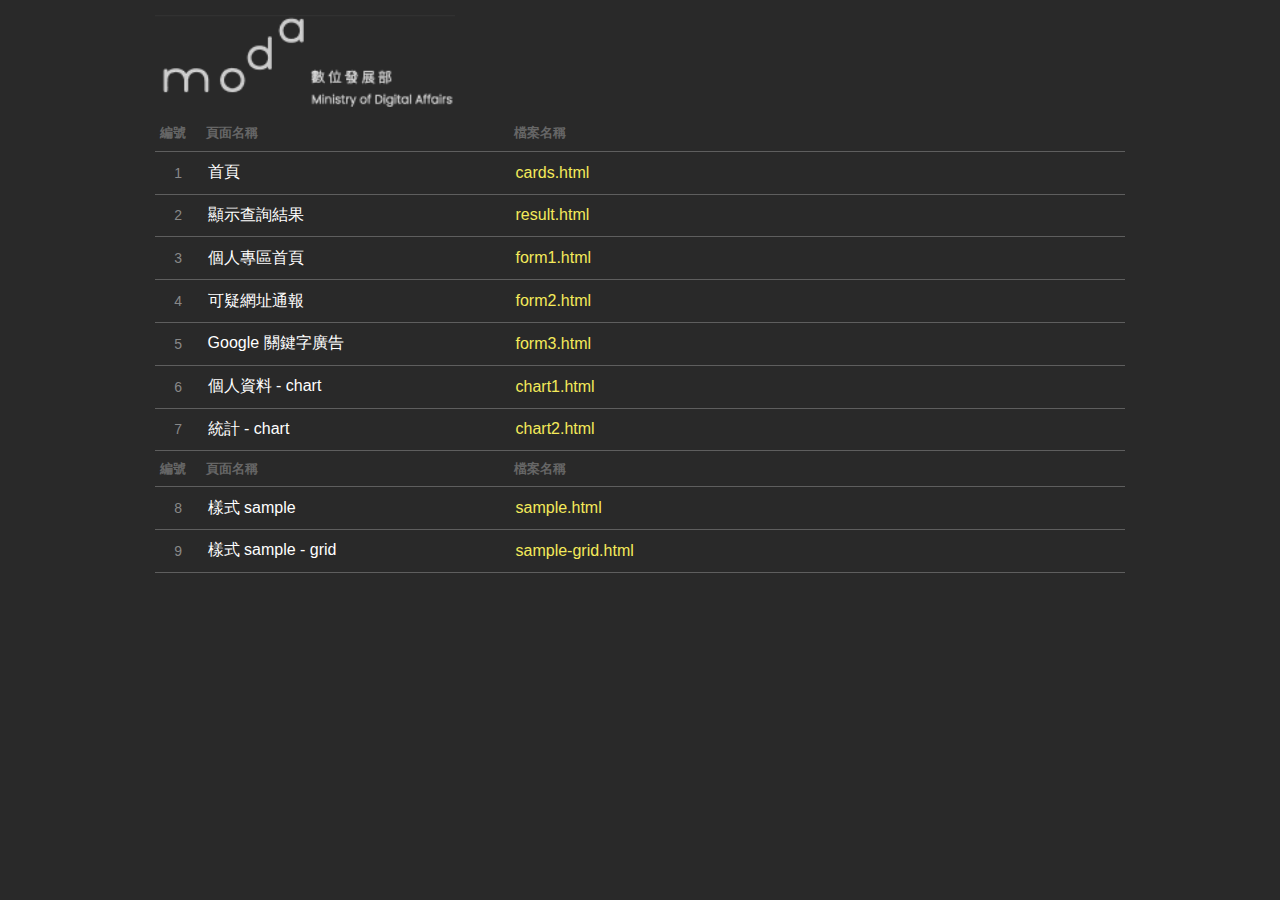
==== index.html @ 10f1ee39 "first commit" ====
<!DOCTYPE html>
<html lang="zh-Hant" class="no-js">
  <head>
    <meta name="robots" content="noindex" />
    <!-- 使用 noindex 禁止 Google 搜尋建立索引，套版時請工程師刪掉這行 -->
    <meta charset="utf-8" />
    <meta http-equiv="X-UA-Compatible" content="IE=edge" />
    <meta name="viewport" content="width=device-width, initial-scale=1" />
    <title>打詐通報查詢網</title>
    <!--[if lt IE 9]>
      <script src="js/html5shiv.js"></script>
      <script src="js/respond.min.js"></script>
    <![endif]-->
    <!-- mainJs -->
    <link rel="stylesheet" href="css/style.css" />
    <style>
      .demo_wrap {
        max-width: 1000px;
        margin: 0em auto 1em;
        padding: 15px 15px 3em;
        clear: both;
        /* background: #fff; */
      }

      .demo_wrap h1 {
        display: block;
        margin: 0px auto;
        max-width: 300px;
        float: left;
        margin-right: 1em;
      }

      @media screen and (max-width: 545px) {
        .demo_wrap h1 {
          max-width: 100%;
          float: none;
          text-align: center;
        }
      }

      .demo_wrap h1 img {
        width: 300px;
      }

      .num {
        width: 12%;
      }

      body {
        counter-reset: num;
      }

      table {
      }

      table th {
        color: #555;
        font-size: 0.813rem;
        text-align: left;
        color: #666;
      }

      table td,
      table th {
        border-left: none;
        border-right: none;
        padding: .65em .4em;
        border-bottom: 1px solid rgba(255,255,255,.25);
      }

      table td .gray {
        color: #808080;
        font-size: 0.938rem;
      }

      table td a {
        display: block;
      }

      table tr th:first-child {
        width: 30px;
      }

      table caption {
        text-align: left;
        font-weight: bold;
        font-size: 1.25em;
        padding: 0.5em 0;
        color: #ff5050;
      }

      tbody tr td:first-child:before {
        counter-increment: num;
        display: block;
        text-align: center;
        color: #888;
        font-size: 0.875rem;
        content: counters(num, '.') ' ';
      }

      tbody tr td:nth-child(2) {
        width: 200px;
      }

      tbody tr td:nth-child(3) {
        width: 400px;
      }

      .btnGrp {
        text-align: right;
      }

      @media screen and (max-width: 545px) {
        .btnGrp {
          text-align: center;
        }
      }

      .tableWrapper {
        display: flex;
        align-items: flex-start;
        flex-direction: column;
        width: 100%;
      }

      @media screen and (max-width: 545px) {
        .tableWrapper {
          flex-flow: row wrap;
        }

        .tableWrapper h2 {
          flex: 1 0 100%;
          margin-bottom: 1em;
        }
      }

      h2 {
        margin: 0.5em 0 0.25em;
        font-size: 1rem;
        line-height: 1.25em;
        white-space: nowrap;
      }

      .tableWrapper h2 {
        flex: 0 0 150px;
        padding-right: 1em;
      }
      .tableWrapper table{
        flex: 1 1 auto;
        min-width: 100%;
        /* max-width: calc(100% - 150px); */
      }

      hr {
        border-top: 1px dashed #ddd;
      }
    </style>
  </head>

  <body>
    <div class="demo_wrap">
      <h1><img src="images/logo.png" alt="" /></h1>
      <!-- <div class="btnGrp">
        <a href="https://github.com/HywebU00/HyUI_v4.0" class="btn">HyUI4.0 download</a>
      </div> -->
      
      <div class="tableWrapper">
        <!-- <h2>首頁</h2> -->
        <!-- hyUI 標準頁面 -->
        <table>
          <thead>
            <tr>
              <th class="num">編號</th>
              <th>頁面名稱</th>
              <th>檔案名稱</th>
            </tr>
          </thead>
          <tbody>
            <tr>
              <td></td>
              <td>首頁</td>
              <td><a href="cards.html"></a></td>
            </tr>
            <tr>
              <td></td>
              <td>顯示查詢結果</td>
              <td><a href="result.html"></a></td>
            </tr>
            <tr>
              <td></td>
              <td>個人專區首頁</td>
              <td><a href="form1.html"></a></td>
            </tr>
            <tr>
              <td></td>
              <td>可疑網址通報</td>
              <td><a href="form2.html"></a></td>
            </tr>
            <tr>
              <td></td>
              <td>Google 關鍵字廣告</td>
              <td><a href="form3.html"></a></td>
            </tr>
            <tr>
              <td></td>
              <td>個人資料 - chart</td>
              <td><a href="chart1.html"></a></td>
            </tr>
            <tr>
              <td></td>
              <td>統計 - chart</td>
              <td><a href="chart2.html"></a></td>
            </tr>
          </tbody>
        </table>
        <table>
          <thead>
            <tr>
              <th class="num">編號</th>
              <th>頁面名稱</th>
              <th>檔案名稱</th>
            </tr>
          </thead>
          <tbody>
            <tr>
              <td></td>
              <td>樣式 sample</td>
              <td><a href="sample.html"></a></td>
            </tr>
            <tr>
              <td></td>
              <td>樣式 sample - grid</td>
              <td><a href="sample-grid.html"></a></td>
            </tr>
          </tbody>
        </table>
      </div>
    </div>
    <!-- <a href="javascript:;" class="scrollToTop" role="button">回頁首</a> -->
    <script>
      let aName = document.querySelectorAll('tbody a');
      aName.forEach((i) => {
        let Link = i.getAttribute('href');
        i.textContent = Link;
      });
    </script>
  </body>
</html>
---- css/style.css ----
@layer webScss {
  html {
    font-family: sans-serif;
    -ms-text-size-adjust: 100%;
    -webkit-text-size-adjust: 100%;
  }
  body {
    margin: 0;
  }
  article,
  aside,
  details,
  figcaption,
  figure,
  footer,
  header,
  hgroup,
  main,
  menu,
  nav,
  section,
  summary {
    display: block;
  }
  audio,
  canvas,
  progress,
  video {
    display: inline-block;
    vertical-align: baseline;
  }
  audio:not([controls]) {
    display: none;
    height: 0;
  }
  [hidden],
  template {
    display: none;
  }
  a {
    background-color: transparent;
  }
  a:active, a:hover {
    outline: 0;
  }
  b,
  strong {
    font-weight: bold;
  }
  dfn {
    font-style: italic;
  }
  h1 {
    font-size: 2em;
    margin: 0.67em 0;
  }
  mark {
    background: #ff0;
    color: #000;
  }
  small {
    font-size: 80%;
  }
  sub,
  sup {
    font-size: 75%;
    line-height: 0;
    position: relative;
    vertical-align: baseline;
  }
  sup {
    top: -0.5em;
  }
  sub {
    bottom: -0.25em;
  }
  img {
    border: 0;
  }
  svg:not(:root) {
    overflow: hidden;
  }
  figure {
    margin: 1em 40px;
  }
  hr {
    box-sizing: content-box;
    height: 0;
  }
  pre {
    overflow: auto;
  }
  code,
  kbd,
  pre,
  samp {
    font-family: monospace, monospace;
    font-size: 1em;
  }
  button,
  input,
  optgroup,
  select,
  textarea {
    color: inherit;
    font: inherit;
    margin: 0;
  }
  button {
    overflow: visible;
  }
  button,
  select {
    text-transform: none;
  }
  button,
  html input[type=button],
  input[type=reset],
  input[type=submit] {
    -webkit-appearance: button;
    cursor: pointer;
  }
  button[disabled],
  html input[disabled] {
    cursor: default;
  }
  button::-moz-focus-inner,
  input::-moz-focus-inner {
    border: 0;
    padding: 0;
  }
  input {
    line-height: normal;
  }
  input[type=checkbox],
  input[type=radio] {
    box-sizing: border-box;
    padding: 0;
  }
  input[type=number]::-webkit-inner-spin-button,
  input[type=number]::-webkit-outer-spin-button {
    height: auto;
  }
  input[type=search] {
    -webkit-appearance: textfield;
    box-sizing: content-box;
  }
  input[type=search]::-webkit-search-cancel-button,
  input[type=search]::-webkit-search-decoration {
    -webkit-appearance: none;
  }
  fieldset {
    border: 1px solid #c0c0c0;
    margin: 0 2px;
    padding: 0.35em 0.625em 0.75em;
  }
  legend {
    border: 0;
    padding: 0;
  }
  textarea {
    overflow: auto;
  }
  optgroup {
    font-weight: bold;
  }
  table {
    border-collapse: collapse;
    border-spacing: 0;
  }
  td,
  th {
    padding: 0;
  }
  *[class^=notice] {
    padding: 0.4em 2.5em;
    display: block;
    width: 100%;
    font-size: 0.938em;
    margin: 0.2em 0;
    position: relative;
    color: #666;
    position: relative;
    box-sizing: border-box;
    border-radius: 4px;
    border: none;
  }
  *[class^=notice]:before {
    position: absolute;
    top: 0.7em;
    left: 0.8em;
    display: block;
    vertical-align: middle;
    width: 15px;
    height: 15px;
    content: "";
  }
  *[class^=notice]:before img {
    width: 100%;
  }
  *[class^=notice] a.close {
    position: absolute;
    width: 12px;
    height: 12px;
    top: 0.8em;
    right: 1em;
    display: block;
    opacity: 0.5;
  }
  *[class^=notice] a.close:hover, *[class^=notice] a.close:focus-visible {
    opacity: 1;
  }
  *[class^=notice] a.close img {
    display: block;
    width: 12px;
    height: 12px;
    margin: 0;
  }
  *[class*=noticeInfo] {
    color: #00529b;
    background-color: #ceecfa;
  }
  *[class*=noticeInfo]:before {
    background: url(../images/basic/icon_info.svg) no-repeat center center;
    background-size: 15px;
  }
  *[class*=noticeSuccess] {
    color: #3b7600;
    background-color: #dff2bf;
  }
  *[class*=noticeSuccess]:before {
    background: url(../images/basic/icon_success.svg) no-repeat center center;
    background-size: 15px;
  }
  *[class*=noticeWarning] {
    color: #c23e00;
    background-color: #feefb3;
  }
  *[class*=noticeWarning]:before {
    background: url(../images/basic/icon_warning.svg) no-repeat center center;
    background-size: 15px;
  }
  *[class*=noticeError] {
    color: #c40000;
    background-color: #ffd2d2;
  }
  *[class*=noticeError]:before {
    background: url(../images/basic/icon_error.svg) no-repeat center center;
    background-size: 15px;
  }
  * {
    margin: 0;
    padding: 0;
    box-sizing: border-box;
  }
  body {
    background: #292929;
    color: #fff;
  }
  .container {
    max-width: 1440px;
    margin: auto;
    padding-left: 1em;
    padding-right: 1em;
  }
  a {
    color: #F4EA5A;
    text-decoration: none;
  }
  p {
    line-height: 1.6;
  }
  hr {
    margin: 2em 0;
    opacity: 0.2;
  }
  .mainTitle {
    text-align: center;
    margin-bottom: 4em;
  }
  .mainTitle h2 {
    color: #F4EA5A;
    font-size: 2rem;
    letter-spacing: 3px;
  }
  .mainTitle p {
    margin: 1em 0;
    letter-spacing: 1px;
  }
  .btnGrp {
    text-align: center;
    padding: 1.75em 0;
  }
  .btn {
    color: #fff;
    border: 1px solid #fff;
    padding: 12px 32px;
    min-width: -moz-fit-content;
    min-width: fit-content;
    border-radius: 6px;
    margin: auto 3px;
    background: none;
    transition: 0.3s;
  }
  .btn:hover, .btn:focus-visible {
    background: #F4EA5A;
    color: #222;
    border-color: #F4EA5A;
  }
  .btn.submit {
    background: #F4EA5A;
    color: #222;
    padding: 16px 52px;
    border: none;
  }
  .btn.submit:hover, .btn.submit:focus-visible {
    background: #c2b60d;
    color: #000;
  }
  .btn.normal {
    background: #434343;
  }
  .btn.normal:hover, .btn.normal:focus-visible {
    color: #F4EA5A;
    background: transparent;
  }
  .btn.filter {
    border: none;
    padding: 0;
    font-size: 0;
    width: 52px;
    height: 52px;
    background: url(../images/icon-array.svg) left top no-repeat;
    background-size: cover;
    transition: 0s;
  }
  .btn.filter:hover, .btn.filter:focus-visible {
    background-position: left bottom;
  }
  form input,
  form select {
    width: 100%;
    margin: 6px 0;
  }
  form .formGrp {
    margin: 10px 0;
  }
  form .formGrp .title {
    display: block;
    margin-top: 10px;
    padding-left: 20px;
  }
  form .formGrp .content {
    display: flex;
    flex-wrap: nowrap;
  }
  form .formGrp .content input + .btn {
    margin-left: 10px;
  }
  input,
  select {
    background: none;
    padding: 12px 24px;
    border: solid 1px rgba(255, 255, 255, 0.4);
    border-radius: 4px;
  }
  input:hover, input:focus-visible,
  select:hover,
  select:focus-visible {
    border: solid 1px rgba(255, 255, 255, 0.8);
    outline: none;
  }
  select {
    padding-right: 40px;
    -webkit-appearance: none;
       -moz-appearance: none;
            appearance: none;
    background: url(../images/icon-arrowDown.svg) no-repeat right 18px center;
  }
  .select-hidden {
    display: none;
    visibility: hidden;
    padding-right: 10px;
  }
  .select {
    cursor: pointer;
    display: inline-block;
    position: relative;
    font-size: 16px;
    color: #fff;
    width: 100%;
    min-width: 220px;
    height: 40px;
    margin: 6px 0;
  }
  .select-styled {
    position: absolute;
    top: 0;
    right: 0;
    bottom: 0;
    left: 0;
    border: solid 1px rgba(255, 255, 255, 0.4);
    border-radius: 4px;
    padding: 8px 15px;
    transition: 0.2s ease-in;
  }
  .select-styled:after {
    content: "";
    width: 0;
    height: 0;
    border: 7px solid transparent;
    border-color: #fff transparent transparent transparent;
    position: absolute;
    top: 16px;
    right: 10px;
  }
  .select-styled:hover {
    border: solid 1px rgba(255, 255, 255, 0.8);
  }
  .select-styled:active:after, .select-styled.active:after {
    top: 9px;
    border-color: transparent transparent #fff transparent;
  }
  .select-options {
    display: none;
    position: absolute;
    top: calc(100% - 1px);
    right: 0;
    left: 0;
    z-index: 999;
    margin: 0;
    padding: 0;
    list-style: none;
    background-color: #292929;
    border: 1px solid rgba(255, 255, 255, 0.4);
    border-top: none;
  }
  .select-options li {
    margin: 0;
    padding: 12px 0;
    text-indent: 15px;
    border-top: 1px solid rgba(255, 255, 255, 0.4);
    transition: 0.15s ease-in;
  }
  .select-options li:hover, .select-options li.is-selected {
    background: #474747;
  }
  .select-options li[rel=hide] {
    display: none;
  }
  input[type=search] {
    width: 100%;
    padding: 14px 52px 14px 26px;
    transition: 0.3s;
  }
  .radioGrp,
  .checkGrp {
    display: flex;
    flex-wrap: wrap;
  }
  .radioGrp > label,
  .checkGrp > label {
    display: flex;
    flex-wrap: nowrap;
    align-items: center;
    padding-right: 24px;
    word-break: keep-all;
  }
  .radioGrp > label input[type=radio],
  .radioGrp > label input[type=checkbox],
  .checkGrp > label input[type=radio],
  .checkGrp > label input[type=checkbox] {
    width: 24px;
    height: 24px;
    margin-right: 6px;
  }
  .necessary {
    font-size: 0.875rem;
    color: #222;
    padding: 1px 6px;
    border-radius: 2px;
    margin: 0 6px 0 0;
    background: #F4EA5A;
  }
  ._hide {
    display: none;
  }
  header {
    position: fixed;
    z-index: 1000;
    width: 100%;
    background: #121212;
  }
  header .container {
    display: flex;
    justify-content: space-between;
    align-items: center;
    height: 100px;
  }
  header h1 {
    padding-left: 240px;
    background: url(../images/logo.png) left 50% no-repeat;
    background-size: contain;
    height: 70px;
    font-size: 1.65em;
    letter-spacing: 3px;
    font-weight: normal;
    display: flex;
    align-items: flex-end;
  }
  header .menu {
    display: flex;
  }
  header .menu a {
    display: flex;
    flex-direction: column;
    justify-content: center;
    align-items: center;
    font-size: 1.125em;
    color: #fff;
    height: 100px;
    padding-left: 20px;
    padding-right: 20px;
    transition: 0.3s;
  }
  header .menu a .icon {
    display: block;
    width: 32px;
    height: 32px;
    margin-bottom: 5px;
    background-size: cover;
  }
  header .menu a .icon._hot {
    background: url(../images/menu-hot.svg) left top no-repeat;
    background-size: cover;
  }
  header .menu a .icon._new {
    background: url(../images/menu-new.svg) left top no-repeat;
    background-size: cover;
  }
  header .menu a .icon._chart {
    background: url(../images/menu-chart.svg) left top no-repeat;
    background-size: cover;
  }
  header .menu a .icon._member {
    background: url(../images/menu-member.svg) left top no-repeat;
    background-size: cover;
  }
  header .menu a:hover {
    background: #464646;
  }
  header .menu a:hover .icon._hot, header .menu a:hover .icon._new, header .menu a:hover .icon._chart, header .menu a:hover .icon._member {
    background-position: left bottom;
  }
  header .menu a.act {
    position: relative;
  }
  header .menu a.act .icon._hot, header .menu a.act .icon._new, header .menu a.act .icon._chart, header .menu a.act .icon._member {
    background-position: left bottom;
  }
  header .menu a.act:after {
    content: "";
    position: absolute;
    left: 0;
    bottom: 0;
    width: 100%;
    height: 4px;
    background: #F4EA5A;
  }
  @media (max-width: 992px) {
    header .container {
      flex-wrap: wrap;
      height: 120px;
    }
    header h1 {
      height: 40px;
      margin-top: 10px;
      margin-bottom: 0;
      padding-left: 146px;
      font-size: 90%;
    }
    header .menu {
      width: 100%;
      font-size: 0;
      justify-content: center;
    }
    header .menu a {
      height: 70px;
      flex: 1 1 auto;
    }
  }
  .main .container {
    padding-top: calc(100px + 4em);
    padding-bottom: 4em;
  }
  .mobileSearchBtn {
    position: fixed;
    z-index: 1001;
    right: 10px;
    top: 0;
    font-size: 0;
    width: 52px;
    height: 52px;
    border: none;
    background: url(../images/icon-search.svg) 50% 50% no-repeat;
    background-size: 32px 32px;
    display: none;
  }
  @media (max-width: 992px) {
    .mobileSearchBtn {
      display: block;
    }
  }
  .mobileShow {
    position: fixed;
    z-index: 1001;
    width: 100%;
    height: 100vh;
    -webkit-backdrop-filter: blur(5px);
            backdrop-filter: blur(5px);
    top: 50px;
    display: none;
    transition: 0.3s;
  }
  .mobileShow .site-search {
    display: block;
    max-width: none;
    width: 100vw;
    height: 100vh;
    background: rgba(0, 0, 0, 0.75);
    margin: 0 auto;
    text-align: center;
  }
  .mobileShow .site-search input {
    width: 70%;
    margin-top: calc(50vh - 50px);
    border-color: #fff;
  }
  .mobileShow .site-search button.submit {
    right: calc(15% - 40px);
    top: calc(50vh - 50px);
  }
  .mobileShow.act {
    display: block;
  }
  .flexible {
    display: flex;
    flex-wrap: nowrap;
    align-items: center;
  }
  .col_2, .col_3, .col_39, .col_48 {
    display: flex;
    flex-wrap: wrap;
  }
  .col_2 > .col, .col_3 > .col, .col_39 > .col, .col_48 > .col {
    margin-top: 0.75em;
    margin-bottom: 0.75em;
  }
  .col_2 > .col .col, .col_3 > .col .col, .col_39 > .col .col, .col_48 > .col .col {
    margin-top: 0;
    margin-bottom: 0;
  }
  .flexible, .col_2, .col_39, .col_48 {
    justify-content: space-between;
  }
  .col_2 > .col {
    flex: 0 0 49.5%;
    max-width: 49.5%;
  }
  @media (max-width: 992px) {
    .col_2 > .col {
      flex: 0 0 100%;
      max-width: 100%;
    }
  }
  .col_3 > .col {
    flex: 0 0 32.666%;
    max-width: 32.666%;
  }
  .col_3 > .col:nth-child(3n+2) {
    margin-left: 1%;
    margin-right: 1%;
  }
  @media (max-width: 992px) {
    .col_3 {
      justify-content: space-between;
    }
    .col_3 > .col {
      flex: 0 0 49%;
      max-width: 49%;
    }
    .col_3 > .col:nth-child(3n+2) {
      margin-left: 0;
      margin-right: 0;
    }
  }
  @media (max-width: 992px) {
    .col_3 > .col {
      flex: 0 0 100%;
      max-width: 100%;
    }
  }
  .col_39 > .col:first-child {
    flex: 0 0 20%;
  }
  .col_39 > .col:last-child {
    flex: 0 1 80%;
    max-width: 80%;
    padding-left: 1em;
  }
  .col_48 > .col:first-child {
    flex: 0 0 30%;
    margin-right: 1em;
  }
  .col_48 > .col:last-child {
    flex: 0 1 100%;
    max-width: calc(70% - 20px);
  }
  @media (max-width: 992px) {
    .col_48 > .col:first-child, .col_48 > .col:last-child {
      flex: 0 0 100%;
      max-width: 100%;
    }
    .col_48 > .col .col_48 > .col:first-child {
      flex: 0 0 30%;
      margin-right: 1em;
    }
    .col_48 > .col .col_48 > .col:last-child {
      flex: 0 1 100%;
      max-width: calc(70% - 20px);
    }
  }
  .card {
    background: #383838;
    padding: 1em;
    border-radius: 8px;
  }
  .card > .flexible {
    font-size: 75%;
    margin-bottom: 1em;
    word-break: break-all;
  }
  .card > .flexible a {
    color: #fff;
    opacity: 0.6;
  }
  .card .dataDefine,
  .card .state,
  .card .share {
    display: flex;
    align-items: center;
  }
  .card .dataDefine {
    display: flex;
  }
  .card .dataDefine .num {
    color: #F4EA5A;
    box-shadow: inset 0 0 0 1px #F4EA5A;
    padding: 2px 10px;
    border-radius: 15px;
  }
  .card .dataDefine img {
    width: 20px;
    height: 20px;
    margin: 0 5px;
  }
  .card .dataDefine .tip {
    padding-left: 22px;
    background: url(../images/icon-alert.svg) left 50% no-repeat;
    background-size: 20px 20px;
  }
  .card .state {
    padding-left: 22px;
    background: url(../images/icon-state.png) left 50% no-repeat;
    background-size: 20px 20px;
  }
  .card .share {
    padding-left: 22px;
    background: url(../images/icon-share.svg) left 50% no-repeat;
    background-size: 20px 20px;
  }
  .card .foto img {
    width: 100%;
  }
  .card .info p {
    display: -webkit-box;
    -webkit-box-orient: vertical;
    -webkit-line-clamp: 2;
    overflow: hidden;
  }
  .card .info ul {
    list-style: none;
  }
  .card .info ul li {
    line-height: 1.55;
  }
  .card .info .flexible {
    font-size: 75%;
    margin-top: 8px;
  }
  .card .info .flexible a {
    color: #fff;
    opacity: 0.6;
    overflow: hidden;
    text-overflow: ellipsis;
    white-space: nowrap;
  }
  .card .info .frequency {
    opacity: 0.6;
    font-size: 75%;
    white-space: nowrap;
    padding-left: 18px;
    background: url(../images/icon-people.svg) left 50% no-repeat;
  }
  .card .col_48 + .flexible {
    margin: 10px 0 0;
  }
  .card.inline {
    display: flex;
    align-items: center;
    justify-content: space-between;
  }
  .card.inline h4 {
    margin: 0;
  }
  .card > b {
    color: #F4EA5A;
    font-size: 3em;
  }
  .card h4 {
    font-size: 1.5em;
    margin: 1em 0 1.5em;
  }
  .card h4 b {
    padding: 0 4px;
    color: #F4EA5A;
  }
  .card p.data {
    font-size: 3em;
    display: flex;
    align-items: center;
    justify-content: center;
    margin-top: 20px;
  }
  .card p.data > span {
    color: #222;
    background: #F4EA5A;
    font-size: 50%;
    height: 68px;
    width: 68px;
    line-height: 68px;
    min-width: 68px;
    border-radius: 50%;
    text-align: center;
    font-weight: bold;
    margin-right: 20px;
  }
  .card p.data b span {
    color: #F4EA5A;
  }
  .card._narrow {
    padding: 1.5em 3em;
  }
  .function {
    display: flex;
    align-items: center;
    justify-content: space-between;
    margin: 1em 0;
  }
  .function > * {
    display: flex;
    flex-wrap: nowrap;
    align-items: center;
  }
  .function .filter {
    display: block;
  }
  .function .tags {
    margin-left: 10px;
  }
  .function .tags a {
    color: #fff;
    border: 1px solid #fff;
    padding: 6px 20px;
    border-radius: 20px;
    margin: auto 3px;
    opacity: 0.4;
    transition: 0.3s;
  }
  .function .tags a:hover, .function .tags a:focus-visible, .function .tags a.act {
    opacity: 1;
  }
  @media (max-width: 768px) {
    .function {
      flex-wrap: wrap;
      justify-content: center;
    }
    .function > * {
      margin-bottom: 16px;
      justify-content: center;
      width: 100%;
    }
    .function select {
      width: 100%;
    }
  }
  .site-search {
    display: flex;
    align-items: center;
    position: relative;
    max-width: 600px;
    margin: 2em auto;
  }
  .site-search button.submit {
    font-size: 0;
    width: 52px;
    height: 52px;
    border: none;
    background: url(../images/icon-search.svg) 50% 50% no-repeat;
    background-size: 24px 24px;
    position: absolute;
    right: 0;
  }
  @media (max-width: 992px) {
    .site-search {
      display: none;
    }
  }
  .user h3.phoneNum {
    font-size: 2.25em;
    color: #F4EA5A;
    display: flex;
    align-items: center;
  }
  .user .tip {
    font-size: 1.25em;
  }
  .user ._setting {
    font-size: 0;
    width: 38px;
    height: 38px;
    background: url(../images/icon-setting.svg) left top no-repeat;
    background-size: cover;
    margin-left: 6px;
  }
  .user ._setting:hover, .user ._setting:focus-visible {
    background-position: left bottom;
  }
  .article {
    letter-spacing: 1px;
  }
  .article > hr {
    margin-top: 0;
    display: none;
  }
  .article h3 {
    margin: 2em 0 1em;
  }
  .article p {
    line-height: 2;
  }
  .article ol, .article ul {
    margin: 1em 0 1em 1em;
  }
  .article ol li, .article ul li {
    margin: 10px 0;
  }
  .article ol li time, .article ul li time {
    margin-right: 12px;
  }
  @media (max-width: 768px) {
    .article > hr {
      display: block;
    }
  }
  .mask {
    max-height: 300px;
    overflow: hidden;
    position: relative;
  }
  .mask .btn {
    position: absolute;
    left: 50%;
    bottom: 0;
    z-index: 2;
    transform: translateX(-50%);
  }
  .mask:after {
    content: "";
    position: absolute;
    z-index: 1;
    left: 0;
    bottom: 0;
    width: 100%;
    height: 80px;
    -webkit-backdrop-filter: blur(1px);
            backdrop-filter: blur(1px);
    background-image: linear-gradient(180deg, rgba(41, 41, 41, 0) -3% -3%, rgb(41, 41, 41) 98% 98%);
  }
}/*# sourceMappingURL=style.css.map */
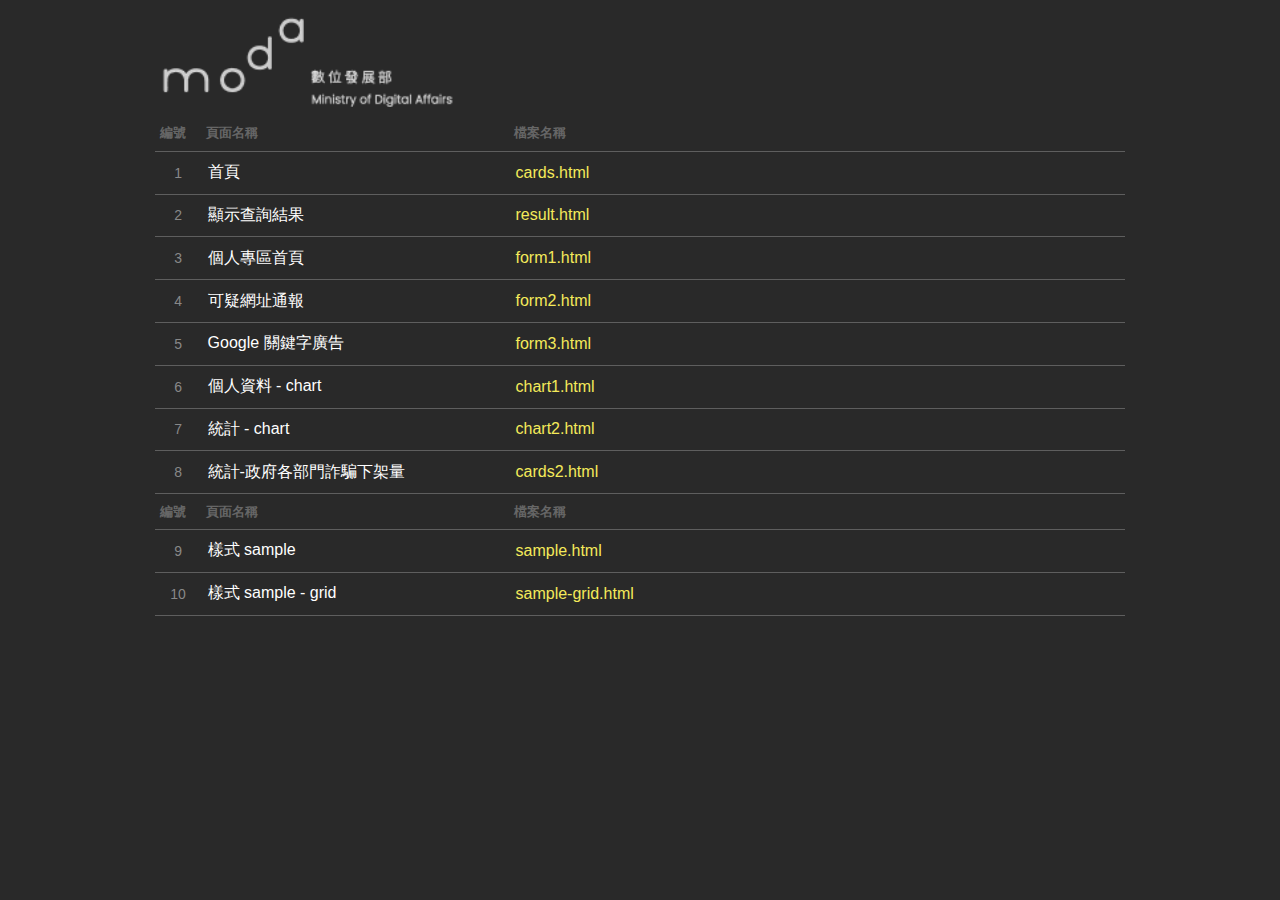
==== commit c5748399: "chart 調整、新增『詐騙下架量』頁面、調整JQ" ====
--- a/index.html
+++ b/index.html
@@ -211,6 +211,11 @@
               <td>統計 - chart</td>
               <td><a href="chart2.html"></a></td>
             </tr>
+            <tr>
+              <td></td>
+              <td>統計-政府各部門詐騙下架量</td>
+              <td><a href="cards2.html"></a></td>
+            </tr>
           </tbody>
         </table>
         <table>
--- a/css/style.css
+++ b/css/style.css
@@ -276,7 +276,7 @@
   }
   .mainTitle {
     text-align: center;
-    margin-bottom: 4em;
+    margin: 2em 0;
   }
   .mainTitle h2 {
     color: #F4EA5A;
@@ -336,6 +336,10 @@
   }
   .btn.filter:hover, .btn.filter:focus-visible {
     background-position: left bottom;
+  }
+  form {
+    max-width: 800px;
+    margin: auto;
   }
   form input,
   form select {
@@ -457,6 +461,7 @@
   .checkGrp {
     display: flex;
     flex-wrap: wrap;
+    padding: 0.5em 0;
   }
   .radioGrp > label,
   .checkGrp > label {
@@ -589,9 +594,17 @@
       flex: 1 1 auto;
     }
   }
+  .main {
+    overflow-x: hidden;
+  }
   .main .container {
-    padding-top: calc(100px + 4em);
+    padding-top: calc(100px + 1em);
     padding-bottom: 4em;
+  }
+  @media (max-width: 992px) {
+    .main .container {
+      padding-top: calc(100px + 2em);
+    }
   }
   .mobileSearchBtn {
     position: fixed;
@@ -603,8 +616,12 @@
     height: 52px;
     border: none;
     background: url(../images/icon-search.svg) 50% 50% no-repeat;
-    background-size: 32px 32px;
+    background-size: 46px 46px;
     display: none;
+  }
+  .mobileSearchBtn:hover, .mobileSearchBtn:focus-visible {
+    background: url(../images/icon-search-hover.svg) 50% 50% no-repeat;
+    background-size: 46px 46px;
   }
   @media (max-width: 992px) {
     .mobileSearchBtn {
@@ -637,8 +654,8 @@
     border-color: #fff;
   }
   .mobileShow .site-search button.submit {
-    right: calc(15% - 40px);
-    top: calc(50vh - 50px);
+    right: calc(15% - 39px);
+    top: calc(50vh - 49px);
   }
   .mobileShow.act {
     display: block;
@@ -651,10 +668,11 @@
   .col_2, .col_3, .col_39, .col_48 {
     display: flex;
     flex-wrap: wrap;
+    align-items: flex-start;
   }
   .col_2 > .col, .col_3 > .col, .col_39 > .col, .col_48 > .col {
-    margin-top: 0.75em;
-    margin-bottom: 0.75em;
+    margin-top: 0.25em;
+    margin-bottom: 0.25em;
   }
   .col_2 > .col .col, .col_3 > .col .col, .col_39 > .col .col, .col_48 > .col .col {
     margin-top: 0;
@@ -702,45 +720,68 @@
   }
   .col_39 > .col:first-child {
     flex: 0 0 20%;
+    min-width: 60px;
+    max-width: 60px;
   }
   .col_39 > .col:last-child {
-    flex: 0 1 80%;
-    max-width: 80%;
-    padding-left: 1em;
+    flex: 0 1 auto;
+    max-width: calc(100% - 60px - 0.5em);
   }
   .col_48 > .col:first-child {
     flex: 0 0 30%;
-    margin-right: 1em;
   }
   .col_48 > .col:last-child {
     flex: 0 1 100%;
     max-width: calc(70% - 20px);
   }
-  @media (max-width: 992px) {
+  .col_48 > .col .col_48 {
+    flex-wrap: nowrap;
+  }
+  .col_48 > .col .col_48 > .col:first-child {
+    min-width: 100px;
+    max-width: 100px;
+    width: 100px;
+    height: 100px;
+  }
+  .col_48 > .col .col_48 > .col:last-child {
+    max-width: initial;
+    padding-left: 16px;
+  }
+  @media (max-width: 1200px) {
     .col_48 > .col:first-child, .col_48 > .col:last-child {
       flex: 0 0 100%;
       max-width: 100%;
     }
-    .col_48 > .col .col_48 > .col:first-child {
-      flex: 0 0 30%;
-      margin-right: 1em;
-    }
-    .col_48 > .col .col_48 > .col:last-child {
-      flex: 0 1 100%;
-      max-width: calc(70% - 20px);
-    }
   }
   .card {
     background: #383838;
-    padding: 1em;
+    padding: 0.65em 1em;
+    margin: 0.5em 0;
     border-radius: 8px;
-  }
-  .card > .flexible {
+    z-index: 0;
+  }
+  .card a {
+    display: block;
+    color: #fff;
+  }
+  .card > a {
+    padding: 0.5em 1em;
+    margin: -0.5em -1em;
+    border-radius: 8px;
+    box-shadow: 0 0 0 2px transparent;
+    transition: 0.3s;
+  }
+  .card > a:hover, .card > a:focus-visible {
+    box-shadow: 0 0 0 2px #686868;
+  }
+  .card > .flexible,
+  .card > a > .flexible {
     font-size: 75%;
-    margin-bottom: 1em;
+    margin-bottom: 0.5em;
     word-break: break-all;
   }
-  .card > .flexible a {
+  .card > .flexible a,
+  .card > a > .flexible a {
     color: #fff;
     opacity: 0.6;
   }
@@ -750,22 +791,21 @@
     display: flex;
     align-items: center;
   }
-  .card .dataDefine {
-    display: flex;
-  }
   .card .dataDefine .num {
-    color: #F4EA5A;
-    box-shadow: inset 0 0 0 1px #F4EA5A;
+    color: #fff;
+    box-shadow: inset 0 0 0 1px #fff;
     padding: 2px 10px;
     border-radius: 15px;
+    margin-right: 4px;
   }
   .card .dataDefine img {
-    width: 20px;
-    height: 20px;
-    margin: 0 5px;
+    width: 19px;
+    height: 19px;
+    margin: 0 2px;
   }
   .card .dataDefine .tip {
     padding-left: 22px;
+    margin-left: 4px;
     background: url(../images/icon-alert.svg) left 50% no-repeat;
     background-size: 20px 20px;
   }
@@ -774,32 +814,82 @@
     background: url(../images/icon-state.png) left 50% no-repeat;
     background-size: 20px 20px;
   }
+  .card .state.red, .card .state.green, .card .state.yellow {
+    font-weight: bold;
+  }
+  .card .state.red {
+    color: red;
+    background: url(../images/icon-state_red.svg) left 50% no-repeat;
+    background-size: 20px 20px;
+  }
+  .card .state.yellow {
+    color: yellow;
+    background: url(../images/icon-state_yellow.svg) left 50% no-repeat;
+    background-size: 20px 20px;
+  }
+  .card .state.green {
+    color: #2fbe08;
+    background: url(../images/icon-state_green.svg) left 50% no-repeat;
+    background-size: 20px 20px;
+  }
+  .card button.share,
   .card .share {
-    padding-left: 22px;
-    background: url(../images/icon-share.svg) left 50% no-repeat;
+    padding: 4px 12px 4px 32px;
+    background: url(../images/icon-share.svg) 10px 50% no-repeat transparent;
     background-size: 20px 20px;
+    border-radius: 15px;
+    border: none;
+    transition: 0.3s;
+  }
+  .card button.share:hover, .card button.share:focus-visible,
+  .card .share:hover,
+  .card .share:focus-visible {
+    background: url(../images/icon-share.svg) 10px 50% no-repeat #222;
+    background-size: 20px 20px;
+  }
+  .card .foto {
+    width: 60px;
+    height: 60px;
+    border-radius: 6px;
+    overflow: hidden;
   }
   .card .foto img {
     width: 100%;
+    height: 100%;
+    -o-object-fit: cover;
+       object-fit: cover;
+  }
+  .card .info a {
+    color: #fff;
   }
   .card .info p {
+    font-size: 90%;
+    line-height: 1.3;
     display: -webkit-box;
     -webkit-box-orient: vertical;
     -webkit-line-clamp: 2;
     overflow: hidden;
+    margin: 4px 0 2px;
   }
   .card .info ul {
     list-style: none;
   }
   .card .info ul li {
     line-height: 1.55;
+    display: flex;
+    align-items: center;
+  }
+  .card .info ul li span {
+    color: #F4EA5A;
+  }
+  .card .info ul li img {
+    width: 20px;
+    margin: 0 2px;
   }
   .card .info .flexible {
     font-size: 75%;
-    margin-top: 8px;
-  }
-  .card .info .flexible a {
-    color: #fff;
+  }
+  .card .info .flexible a, .card .info .flexible span {
     opacity: 0.6;
     overflow: hidden;
     text-overflow: ellipsis;
@@ -829,7 +919,7 @@
   }
   .card h4 {
     font-size: 1.5em;
-    margin: 1em 0 1.5em;
+    margin: 1em 0;
   }
   .card h4 b {
     padding: 0 4px;
@@ -840,7 +930,6 @@
     display: flex;
     align-items: center;
     justify-content: center;
-    margin-top: 20px;
   }
   .card p.data > span {
     color: #222;
@@ -853,13 +942,53 @@
     border-radius: 50%;
     text-align: center;
     font-weight: bold;
-    margin-right: 20px;
+    margin-right: 16px;
   }
   .card p.data b span {
     color: #F4EA5A;
   }
   .card._narrow {
     padding: 1.5em 3em;
+  }
+  .card._mixed h4 {
+    margin: 0;
+  }
+  .card._mixed .flexible {
+    padding: 6px 0;
+    font-size: 100%;
+    margin-bottom: 0;
+  }
+  .card._mixed .flexible span {
+    letter-spacing: 1px;
+  }
+  .card._mixed p.data {
+    justify-content: flex-end;
+    margin: 0;
+    font-size: 1.25em;
+  }
+  .card._mixed p.data > span {
+    font-size: 75%;
+    height: auto;
+    width: auto;
+    line-height: normal;
+    min-width: auto;
+    margin-right: 12px;
+    border-radius: 0;
+    background: none;
+    position: relative;
+  }
+  .card._mixed p.data > span:before {
+    content: "";
+    position: absolute;
+    isolation: isolate;
+    width: 42px;
+    height: 42px;
+    background: #F4EA5A;
+    border-radius: 50%;
+    left: -50%;
+    top: -50%;
+    transform: translate(25%);
+    z-index: -1;
   }
   .function {
     display: flex;
@@ -877,13 +1006,16 @@
   }
   .function .tags {
     margin-left: 10px;
+    display: flex;
+    gap: 6px;
   }
   .function .tags a {
     color: #fff;
     border: 1px solid #fff;
     padding: 6px 20px;
+    word-break: keep-all;
     border-radius: 20px;
-    margin: auto 3px;
+    margin: auto 1px;
     opacity: 0.4;
     transition: 0.3s;
   }
@@ -909,17 +1041,23 @@
     align-items: center;
     position: relative;
     max-width: 600px;
-    margin: 2em auto;
+    margin: 1em auto;
   }
   .site-search button.submit {
     font-size: 0;
-    width: 52px;
-    height: 52px;
+    width: 50px;
+    height: 50px;
     border: none;
-    background: url(../images/icon-search.svg) 50% 50% no-repeat;
-    background-size: 24px 24px;
+    background: url(../images/icon-search.svg) 50% 50% no-repeat transparent;
+    background-size: 36px 36px;
     position: absolute;
-    right: 0;
+    right: 1px;
+    border-radius: 0 3px 3px 0;
+    transition: 0.3s;
+  }
+  .site-search button.submit:hover, .site-search button.submit:focus-visible {
+    background: url(../images/icon-search.svg) 50% 50% no-repeat #464646;
+    background-size: 36px 36px;
   }
   @media (max-width: 992px) {
     .site-search {
@@ -933,7 +1071,8 @@
     align-items: center;
   }
   .user .tip {
-    font-size: 1.25em;
+    font-size: 1.125em;
+    padding: 0.5em 0 1em;
   }
   .user ._setting {
     font-size: 0;
@@ -950,7 +1089,6 @@
     letter-spacing: 1px;
   }
   .article > hr {
-    margin-top: 0;
     display: none;
   }
   .article h3 {
@@ -964,17 +1102,31 @@
   }
   .article ol li, .article ul li {
     margin: 10px 0;
+    display: flex;
+    position: relative;
+  }
+  .article ol li:before, .article ul li:before {
+    content: "";
+    position: absolute;
+    width: 6px;
+    height: 6px;
+    background: #fff;
+    border-radius: 50%;
+    left: -12px;
+    top: 8px;
   }
   .article ol li time, .article ul li time {
-    margin-right: 12px;
-  }
-  @media (max-width: 768px) {
+    margin-right: 8px;
+    min-width: 156px;
+  }
+  @media (max-width: 1200px) {
     .article > hr {
       display: block;
     }
   }
   .mask {
-    max-height: 300px;
+    height: 440px;
+    padding-bottom: 2em;
     overflow: hidden;
     position: relative;
   }
@@ -992,9 +1144,21 @@
     left: 0;
     bottom: 0;
     width: 100%;
-    height: 80px;
+    height: 55px;
     -webkit-backdrop-filter: blur(1px);
             backdrop-filter: blur(1px);
     background-image: linear-gradient(180deg, rgba(41, 41, 41, 0) -3% -3%, rgb(41, 41, 41) 98% 98%);
   }
+  .mask.hide:after {
+    display: none;
+  }
+  .mask._show {
+    height: initial;
+  }
+  .mask._show .btn {
+    position: inherit;
+  }
+  .mask._show:after {
+    height: 0;
+  }
 }/*# sourceMappingURL=style.css.map */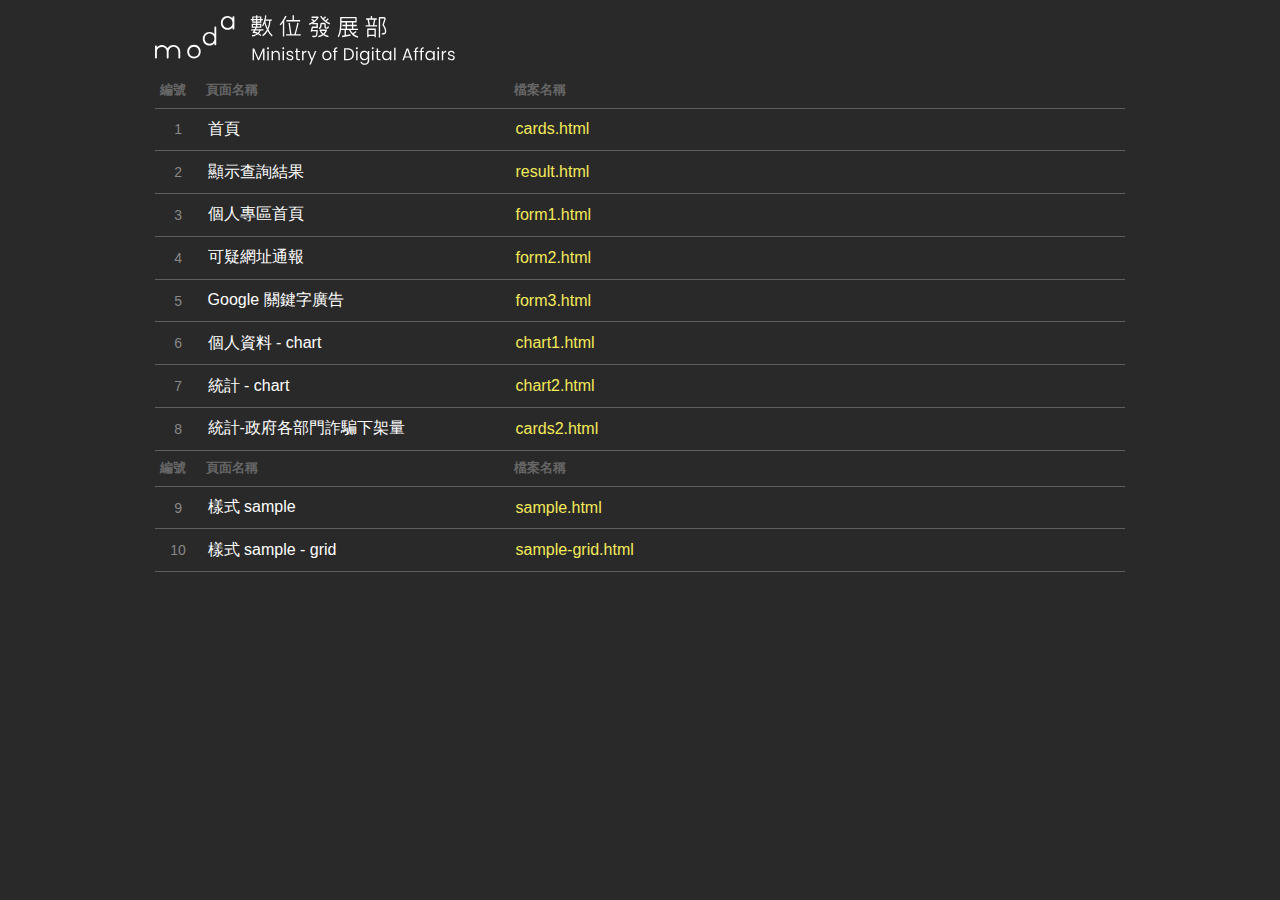
==== commit 61887651: "logo 替換為 svg、新增「複製」按鈕、網址字級增大、「上一頁」按鈕置左" ====
--- a/index.html
+++ b/index.html
@@ -159,7 +159,7 @@
 
   <body>
     <div class="demo_wrap">
-      <h1><img src="images/logo.png" alt="" /></h1>
+      <h1><img src="images/logo.svg" alt="" /></h1>
       <!-- <div class="btnGrp">
         <a href="https://github.com/HywebU00/HyUI_v4.0" class="btn">HyUI4.0 download</a>
       </div> -->
--- a/css/style.css
+++ b/css/style.css
@@ -375,7 +375,7 @@
     outline: none;
   }
   select {
-    padding-right: 40px;
+    padding: 8px 40px 8px 15px;
     -webkit-appearance: none;
        -moz-appearance: none;
             appearance: none;
@@ -452,6 +452,84 @@
   .select-options li[rel=hide] {
     display: none;
   }
+  .drop {
+    position: relative;
+    display: block;
+    font-size: 1em;
+    width: 100%;
+    min-width: 220px;
+    margin: 6px 0;
+  }
+  .drop:hover .dropOption, .drop:focus-visible .dropOption {
+    display: block;
+    border-color: #fff;
+  }
+  .drop:hover .dropDown, .drop:focus-visible .dropDown {
+    display: block;
+  }
+  .drop:hover .dropDown.close, .drop:focus-visible .dropDown.close {
+    display: none;
+  }
+  .drop .dropOption {
+    position: relative;
+    width: auto;
+    color: #fff;
+    padding: 8px 40px 8px 15px;
+    border: 1px solid #888;
+    border-radius: 5px;
+    box-sizing: border-box;
+    cursor: pointer;
+  }
+  .drop .dropOption::after {
+    content: "";
+    position: absolute;
+    top: 15px;
+    right: 12px;
+    border-width: 8px 6px;
+    border-style: solid;
+    border-color: #999 transparent transparent transparent;
+  }
+  .drop .dropDown {
+    display: none;
+    width: 100%;
+    max-height: 350px;
+    position: absolute;
+    padding: 0;
+    margin: 0;
+    background-color: #292929;
+    border: 1px solid rgba(255, 255, 255, 0.4);
+    border-top: none;
+    box-sizing: border-box;
+    overflow: auto;
+    z-index: 10;
+  }
+  .drop .dropDown > li {
+    display: block;
+    color: #fff;
+    padding: 12px 24px;
+    border-bottom: 1px solid rgba(255, 255, 255, 0.4);
+    cursor: pointer;
+  }
+  .drop .dropDown > li:last-child {
+    border-bottom: none;
+  }
+  .drop .dropDown > li:hover {
+    background-color: #474747;
+  }
+  .drop .dropDown::-webkit-scrollbar {
+    width: 15px;
+  }
+  .drop .dropDown::-webkit-scrollbar-track {
+    background-color: #eee;
+    border-radius: 6px;
+  }
+  .drop .dropDown::-webkit-scrollbar-thumb {
+    background-color: orange;
+    border-radius: 15px;
+  }
+  .drop .dropDown::-webkit-scrollbar-button {
+    background-color: #f9f9f9;
+  }
   input[type=search] {
     width: 100%;
     padding: 14px 52px 14px 26px;
@@ -503,10 +581,10 @@
     height: 100px;
   }
   header h1 {
-    padding-left: 240px;
-    background: url(../images/logo.png) left 50% no-repeat;
+    padding-left: 330px;
+    background: url(../images/logo.svg) left 50% no-repeat;
     background-size: contain;
-    height: 70px;
+    height: 52px;
     font-size: 1.65em;
     letter-spacing: 3px;
     font-weight: normal;
@@ -581,7 +659,7 @@
       height: 40px;
       margin-top: 10px;
       margin-bottom: 0;
-      padding-left: 146px;
+      padding-left: 254px;
       font-size: 90%;
     }
     header .menu {
@@ -592,6 +670,12 @@
     header .menu a {
       height: 70px;
       flex: 1 1 auto;
+    }
+  }
+  @media (max-width: 576px) {
+    header h1 {
+      padding-left: 80px;
+      background: url(../images/logo_mobile.svg) left 50% no-repeat;
     }
   }
   .main {
@@ -784,12 +868,22 @@
   .card > a > .flexible a {
     color: #fff;
     opacity: 0.6;
+    font-size: 125%;
+    transition: 0.3s;
+  }
+  .card > .flexible a:hover, .card > .flexible a:focus-visible,
+  .card > a > .flexible a:hover,
+  .card > a > .flexible a:focus-visible {
+    opacity: 1;
   }
   .card .dataDefine,
   .card .state,
   .card .share {
     display: flex;
     align-items: center;
+  }
+  .card .function {
+    margin: 0;
   }
   .card .dataDefine .num {
     color: #fff;
@@ -845,6 +939,18 @@
   .card .share:hover,
   .card .share:focus-visible {
     background: url(../images/icon-share.svg) 10px 50% no-repeat #222;
+    background-size: 20px 20px;
+  }
+  .card .duplicate {
+    padding: 4px 12px 4px 32px;
+    background: url(../images/icon-duplicate.svg) 10px 50% no-repeat transparent;
+    background-size: 20px 20px;
+    border-radius: 15px;
+    border: none;
+    transition: 0.3s;
+  }
+  .card .duplicate:hover, .card .duplicate:focus-visible {
+    background: url(../images/icon-duplicate.svg) 10px 50% no-repeat #222;
     background-size: 20px 20px;
   }
   .card .foto {
@@ -954,8 +1060,8 @@
     margin: 0;
   }
   .card._mixed .flexible {
-    padding: 6px 0;
-    font-size: 100%;
+    padding: 0;
+    font-size: 90%;
     margin-bottom: 0;
   }
   .card._mixed .flexible span {
@@ -971,7 +1077,7 @@
     height: auto;
     width: auto;
     line-height: normal;
-    min-width: auto;
+    min-width: 32px;
     margin-right: 12px;
     border-radius: 0;
     background: none;
@@ -990,6 +1096,84 @@
     transform: translate(25%);
     z-index: -1;
   }
+  .loading {
+    display: flex;
+    align-items: center;
+    justify-content: center;
+  }
+  .loading svg {
+    margin: 40px;
+    display: inline-block;
+  }
+  .spinner {
+    animation: rotator 1.4s linear infinite;
+  }
+  @keyframes rotator {
+    0% {
+      transform: rotate(0deg);
+    }
+    100% {
+      transform: rotate(270deg);
+    }
+  }
+  .path {
+    stroke-dasharray: 187;
+    stroke-dashoffset: 0;
+    transform-origin: center;
+    animation: dash 1.4s ease-in-out infinite, colors 5.6s ease-in-out infinite;
+  }
+  @keyframes colors {
+    0% {
+      stroke: #4285F4;
+    }
+    25% {
+      stroke: #DE3E35;
+    }
+    50% {
+      stroke: #F7C223;
+    }
+    75% {
+      stroke: #1B9A59;
+    }
+    100% {
+      stroke: #4285F4;
+    }
+  }
+  @keyframes dash {
+    0% {
+      stroke-dashoffset: 187;
+    }
+    50% {
+      stroke-dashoffset: 46.75;
+      transform: rotate(135deg);
+    }
+    100% {
+      stroke-dashoffset: 187;
+      transform: rotate(450deg);
+    }
+  }
+  .p_shift {
+    display: flex;
+    margin: 1em 0;
+  }
+  .p_shift a {
+    display: block;
+    padding: 7px 20px 7px 42px;
+    margin: 0 2px;
+    border-radius: 20px;
+    transition: 0.3s;
+  }
+  .p_shift a:hover, .p_shift a:focus-visible {
+    color: #222;
+  }
+  .p_shift a.back {
+    background: url(../images/icon-back-y.svg) 20px 50% no-repeat rgba(255, 255, 255, 0.1254901961);
+    background-size: 16px 16px;
+  }
+  .p_shift a.back:hover, .p_shift a.back:focus-visible {
+    background: url(../images/icon-back.svg) 16px 50% no-repeat #F4EA5A;
+    background-size: 16px 16px;
+  }
   .function {
     display: flex;
     align-items: center;
@@ -1064,6 +1248,9 @@
       display: none;
     }
   }
+  .user {
+    padding-top: 2em;
+  }
   .user h3.phoneNum {
     font-size: 2.25em;
     color: #F4EA5A;
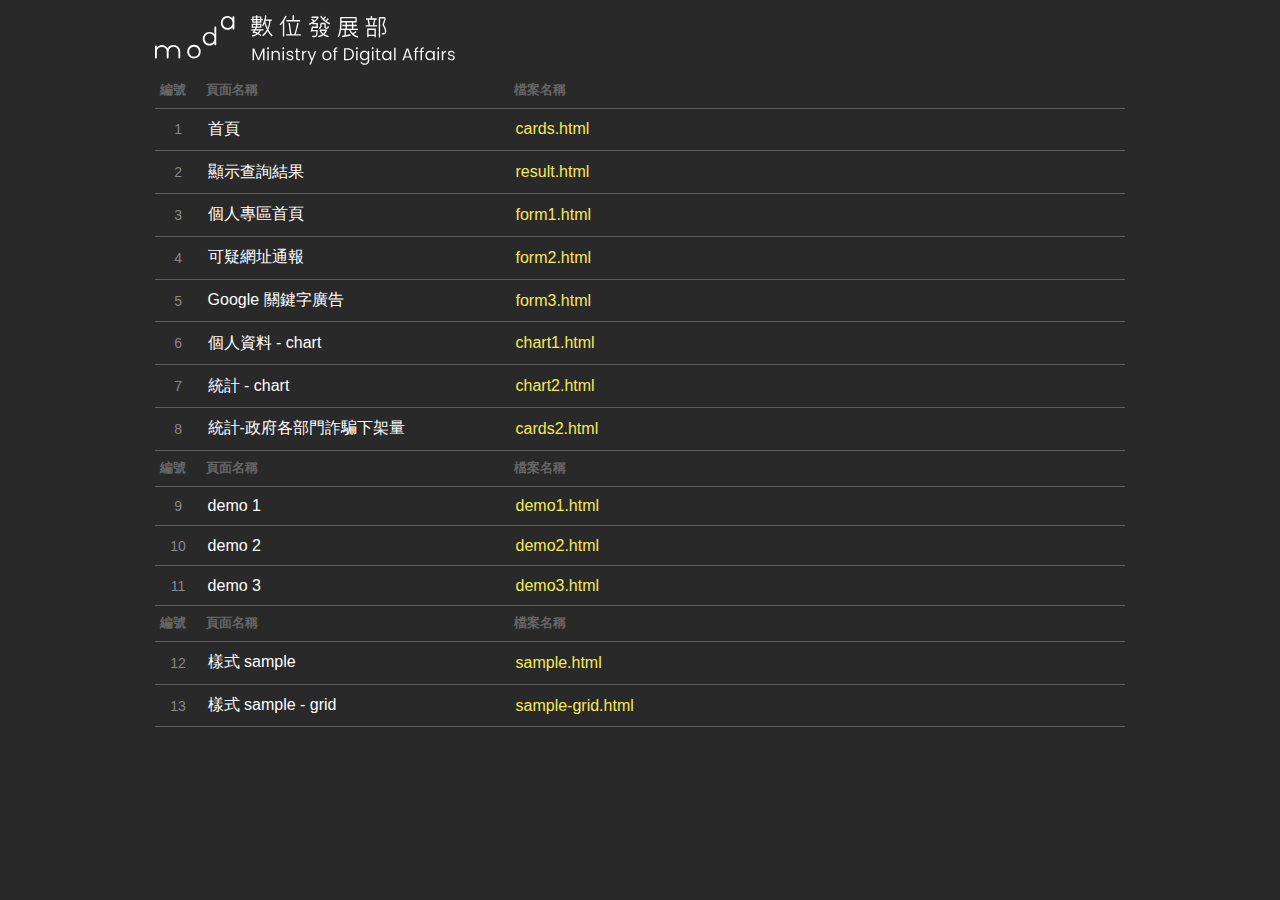
==== commit 746a2dbc: "新增3頁demo" ====
--- a/index.html
+++ b/index.html
@@ -229,6 +229,32 @@
           <tbody>
             <tr>
               <td></td>
+              <td>demo 1</td>
+              <td><a href="demo1.html"></a></td>
+            </tr>
+            <tr>
+              <td></td>
+              <td>demo 2</td>
+              <td><a href="demo2.html"></a></td>
+            </tr>
+            <tr>
+              <td></td>
+              <td>demo 3</td>
+              <td><a href="demo3.html"></a></td>
+            </tr>
+          </tbody>
+        </table>
+        <table>
+          <thead>
+            <tr>
+              <th class="num">編號</th>
+              <th>頁面名稱</th>
+              <th>檔案名稱</th>
+            </tr>
+          </thead>
+          <tbody>
+            <tr>
+              <td></td>
               <td>樣式 sample</td>
               <td><a href="sample.html"></a></td>
             </tr>
--- a/css/style.css
+++ b/css/style.css
@@ -458,7 +458,7 @@
     font-size: 1em;
     width: 100%;
     min-width: 220px;
-    margin: 6px 0;
+    margin: 6px 6px 6px 0;
   }
   .drop:hover .dropOption, .drop:focus-visible .dropOption {
     display: block;
@@ -578,7 +578,13 @@
     display: flex;
     justify-content: space-between;
     align-items: center;
-    height: 100px;
+  }
+  header a h1 {
+    color: #fff;
+    margin-bottom: 10px;
+  }
+  header a h1:hover, header a h1:focus-visible {
+    color: #F4EA5A;
   }
   header h1 {
     padding-left: 330px;
@@ -653,7 +659,7 @@
   @media (max-width: 992px) {
     header .container {
       flex-wrap: wrap;
-      height: 120px;
+      min-height: 50px;
     }
     header h1 {
       height: 40px;
@@ -666,6 +672,13 @@
       width: 100%;
       font-size: 0;
       justify-content: center;
+      opacity: 1;
+      position: relative;
+    }
+    header .menu.hide {
+      opacity: 0;
+      position: absolute;
+      z-index: -1;
     }
     header .menu a {
       height: 70px;
@@ -690,11 +703,23 @@
       padding-top: calc(100px + 2em);
     }
   }
+  .embadeZone {
+    text-align: center;
+  }
+  .embadeZone iframe {
+    width: 450px;
+    height: 300px;
+  }
+  @media (max-width: 576px) {
+    .embadeZone iframe {
+      width: 320px;
+    }
+  }
   .mobileSearchBtn {
     position: fixed;
     z-index: 1001;
     right: 10px;
-    top: 0;
+    top: 5px;
     font-size: 0;
     width: 52px;
     height: 52px;
@@ -752,7 +777,7 @@
   .col_2, .col_3, .col_39, .col_48 {
     display: flex;
     flex-wrap: wrap;
-    align-items: flex-start;
+    align-items: stretch;
   }
   .col_2 > .col, .col_3 > .col, .col_39 > .col, .col_48 > .col {
     margin-top: 0.25em;
@@ -813,6 +838,7 @@
   }
   .col_48 > .col:first-child {
     flex: 0 0 30%;
+    max-width: 30%;
   }
   .col_48 > .col:last-child {
     flex: 0 1 100%;
@@ -829,13 +855,25 @@
   }
   .col_48 > .col .col_48 > .col:last-child {
     max-width: initial;
-    padding-left: 16px;
+    padding-left: 12px;
   }
   @media (max-width: 1200px) {
     .col_48 > .col:first-child, .col_48 > .col:last-child {
-      flex: 0 0 100%;
+      flex: 1 1 auto;
       max-width: 100%;
     }
+  }
+  .red, .green, .yellow {
+    font-weight: bold;
+  }
+  .red {
+    color: red;
+  }
+  .green {
+    color: #2fbe08;
+  }
+  .yellow {
+    color: yellow;
   }
   .card {
     background: #383838;
@@ -868,7 +906,6 @@
   .card > a > .flexible a {
     color: #fff;
     opacity: 0.6;
-    font-size: 125%;
     transition: 0.3s;
   }
   .card > .flexible a:hover, .card > .flexible a:focus-visible,
@@ -884,6 +921,34 @@
   }
   .card .function {
     margin: 0;
+  }
+  .card .function .socialMedia {
+    background: transparent;
+    padding: 4px 0;
+    border-radius: 15px;
+    width: 0;
+    transition: 0.3s;
+  }
+  .card .function .socialMedia a {
+    display: block;
+    margin: 0 2px;
+    width: 20px;
+    height: 20px;
+    border-radius: 50%;
+    overflow: hidden;
+  }
+  .card .function .socialMedia.Show {
+    padding: 4px;
+    background: #222;
+    width: auto;
+  }
+  @media (max-width: 768px) {
+    .card .function {
+      flex-wrap: nowrap;
+    }
+    .card .function > * {
+      margin-bottom: 0;
+    }
   }
   .card .dataDefine .num {
     color: #fff;
@@ -907,22 +972,17 @@
     padding-left: 22px;
     background: url(../images/icon-state.png) left 50% no-repeat;
     background-size: 20px 20px;
-  }
-  .card .state.red, .card .state.green, .card .state.yellow {
-    font-weight: bold;
+    opacity: 1;
   }
   .card .state.red {
-    color: red;
     background: url(../images/icon-state_red.svg) left 50% no-repeat;
     background-size: 20px 20px;
   }
   .card .state.yellow {
-    color: yellow;
     background: url(../images/icon-state_yellow.svg) left 50% no-repeat;
     background-size: 20px 20px;
   }
   .card .state.green {
-    color: #2fbe08;
     background: url(../images/icon-state_green.svg) left 50% no-repeat;
     background-size: 20px 20px;
   }
@@ -1001,11 +1061,16 @@
     text-overflow: ellipsis;
     white-space: nowrap;
   }
+  .card .info .flexible.visible a, .card .info .flexible.visible span {
+    opacity: 1;
+  }
   .card .info .frequency {
     opacity: 0.6;
     font-size: 75%;
     white-space: nowrap;
     padding-left: 18px;
+    margin-left: 2px;
+    margin-right: 2px;
     background: url(../images/icon-people.svg) left 50% no-repeat;
   }
   .card .col_48 + .flexible {
@@ -1041,10 +1106,10 @@
     color: #222;
     background: #F4EA5A;
     font-size: 50%;
-    height: 68px;
-    width: 68px;
-    line-height: 68px;
-    min-width: 68px;
+    height: 90px;
+    width: 90px;
+    line-height: 90px;
+    min-width: 90px;
     border-radius: 50%;
     text-align: center;
     font-weight: bold;
@@ -1053,8 +1118,27 @@
   .card p.data b span {
     color: #F4EA5A;
   }
+  .card p.data b span:last-child {
+    color: #fff;
+  }
+  @media (max-width: 768px) {
+    .card p.data {
+      font-size: 2.75em;
+      flex-direction: column;
+    }
+    .card p.data > span {
+      margin-right: 0;
+    }
+  }
   .card._narrow {
     padding: 1.5em 3em;
+    margin-top: 0.75em;
+    margin-bottom: 0.75em;
+  }
+  @media (max-width: 768px) {
+    .card._narrow {
+      padding: 1.5em 2em;
+    }
   }
   .card._mixed h4 {
     margin: 0;
@@ -1074,11 +1158,11 @@
   }
   .card._mixed p.data > span {
     font-size: 75%;
-    height: auto;
-    width: auto;
+    height: 22px;
+    width: 60px;
+    min-width: 60px;
     line-height: normal;
-    min-width: 32px;
-    margin-right: 12px;
+    margin-right: 2px;
     border-radius: 0;
     background: none;
     position: relative;
@@ -1087,14 +1171,26 @@
     content: "";
     position: absolute;
     isolation: isolate;
-    width: 42px;
-    height: 42px;
+    width: 50px;
+    height: 50px;
     background: #F4EA5A;
     border-radius: 50%;
-    left: -50%;
-    top: -50%;
-    transform: translate(25%);
+    left: 5px;
+    top: -14px;
     z-index: -1;
+  }
+  .card._demo .col_39 > .col:first-child {
+    flex: 0 0 20%;
+    min-width: 80px;
+    max-width: 80px;
+    height: 80px;
+  }
+  .card._demo .col_39 > .col:last-child {
+    flex: 0 1 auto;
+    max-width: calc(100% - 80px - 0.5em);
+  }
+  .card._demo .col_48 {
+    align-items: flex-end;
   }
   .loading {
     display: flex;
@@ -1212,7 +1308,7 @@
       justify-content: center;
     }
     .function > * {
-      margin-bottom: 16px;
+      margin-bottom: 8px;
       justify-content: center;
       width: 100%;
     }
@@ -1248,6 +1344,10 @@
       display: none;
     }
   }
+  .infoSplit p {
+    display: flex;
+    justify-content: space-between;
+  }
   .user {
     padding-top: 2em;
   }
